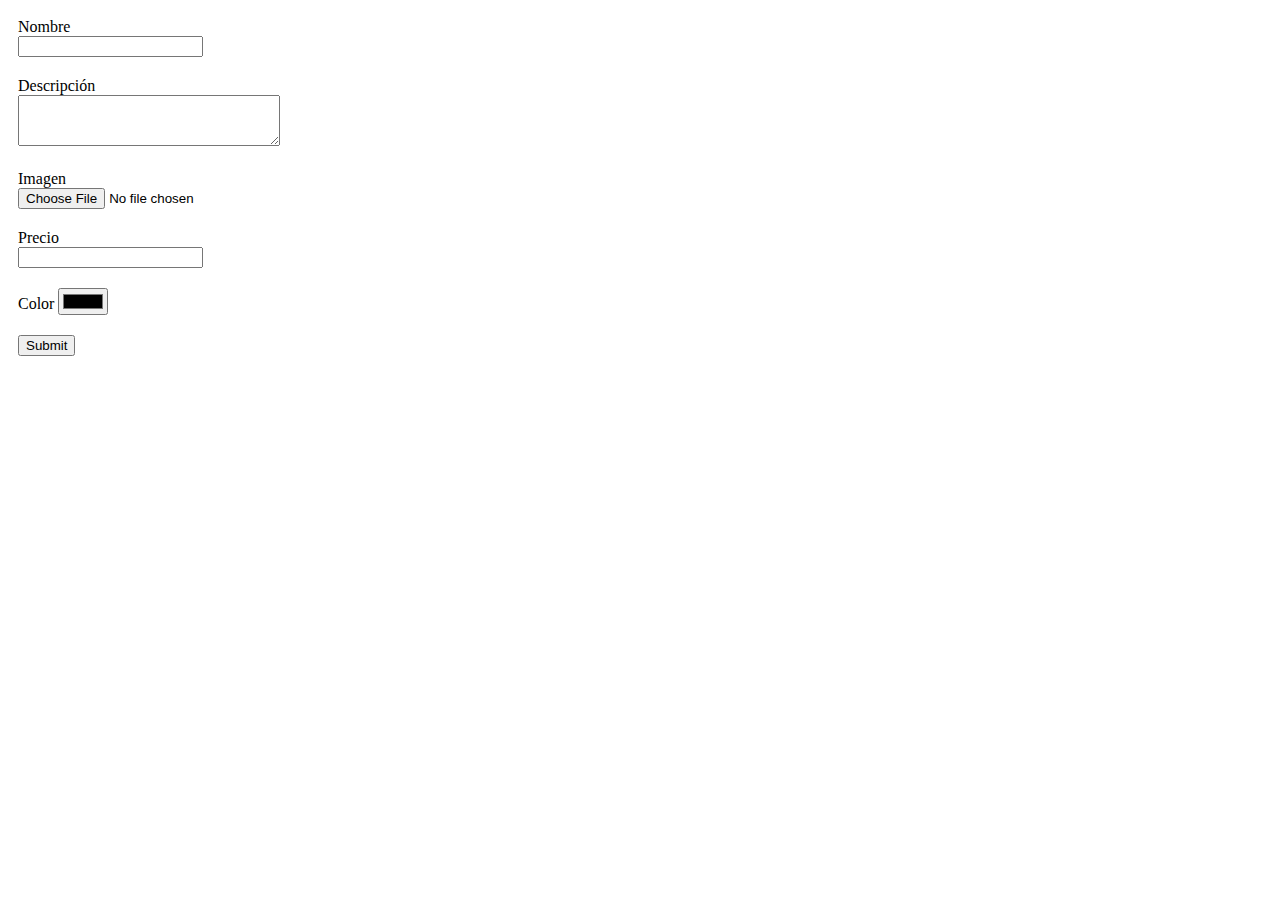
==== Ejercicios/Ejercicio_1/index.html @ 2deee2aa "first commit" ====
<!DOCTYPE html>
<html lang="en">
<head>
    <meta charset="UTF-8">
    <meta http-equiv="X-UA-Compatible" content="IE=edge">
    <meta name="viewport" content="width=device-width, initial-scale=1.0">
    <link rel="stylesheet" href="./style/style.css">
    <title>Document</title>
</head>
<body>
    <form action="" class="form" id="form">
        <div class="form_element">Nombre <input name="name" type="text" id="form_element_name"></div>
        <div class="form_element">Descripción <textarea name="description" id="form_element_description" cols="30" rows="3"></textarea></div>
        <div class="form_element">Imagen <input name="image" type="file" id="form_element_image"></div>
        <div class="form_element">Precio <input name="price" type="number" id="form_element_price"></div>
        <div class="form_element">Color <input name="color" type="color" id="form_element_color"></div>
        <div class="form_element"><input type="submit" id="form_element_submit"></div>
    </form>

    <div class="products_area">

    </div>

    <script src="index.js"></script>
</body>
</html>
---- Ejercicios/Ejercicio_1/style/style.css ----
.form {
  display: -webkit-box;
  display: -ms-flexbox;
  display: flex;
  -webkit-box-orient: vertical;
  -webkit-box-direction: normal;
      -ms-flex-direction: column;
          flex-direction: column;
  width: 15%;
}

.form_element {
  margin: 10px;
}
/*# sourceMappingURL=style.css.map */
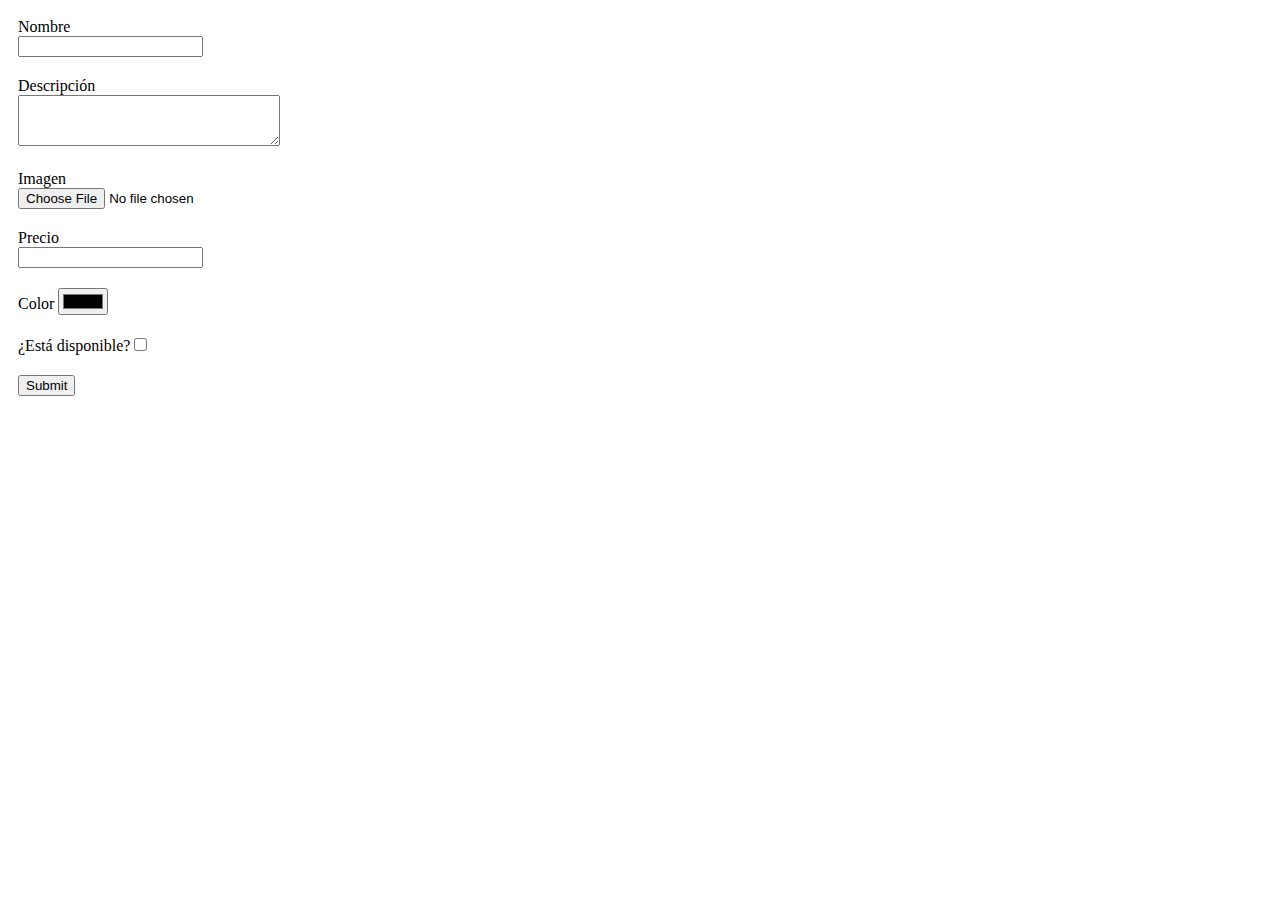
==== commit 47b8d26a: "managed to paint data on page, added stock attribute" ====
--- a/Ejercicios/Ejercicio_1/index.html
+++ b/Ejercicios/Ejercicio_1/index.html
@@ -14,11 +14,12 @@
         <div class="form_element">Imagen <input name="image" type="file" id="form_element_image"></div>
         <div class="form_element">Precio <input name="price" type="number" id="form_element_price"></div>
         <div class="form_element">Color <input name="color" type="color" id="form_element_color"></div>
+        <div class="form_element">¿Está disponible?<input name="stock" type="checkbox" id="form_element_stock"></div>
         <div class="form_element"><input type="submit" id="form_element_submit"></div>
     </form>
 
-    <div class="products_area">
-
+    <div id="products_area">
+        
     </div>
 
     <script src="index.js"></script>
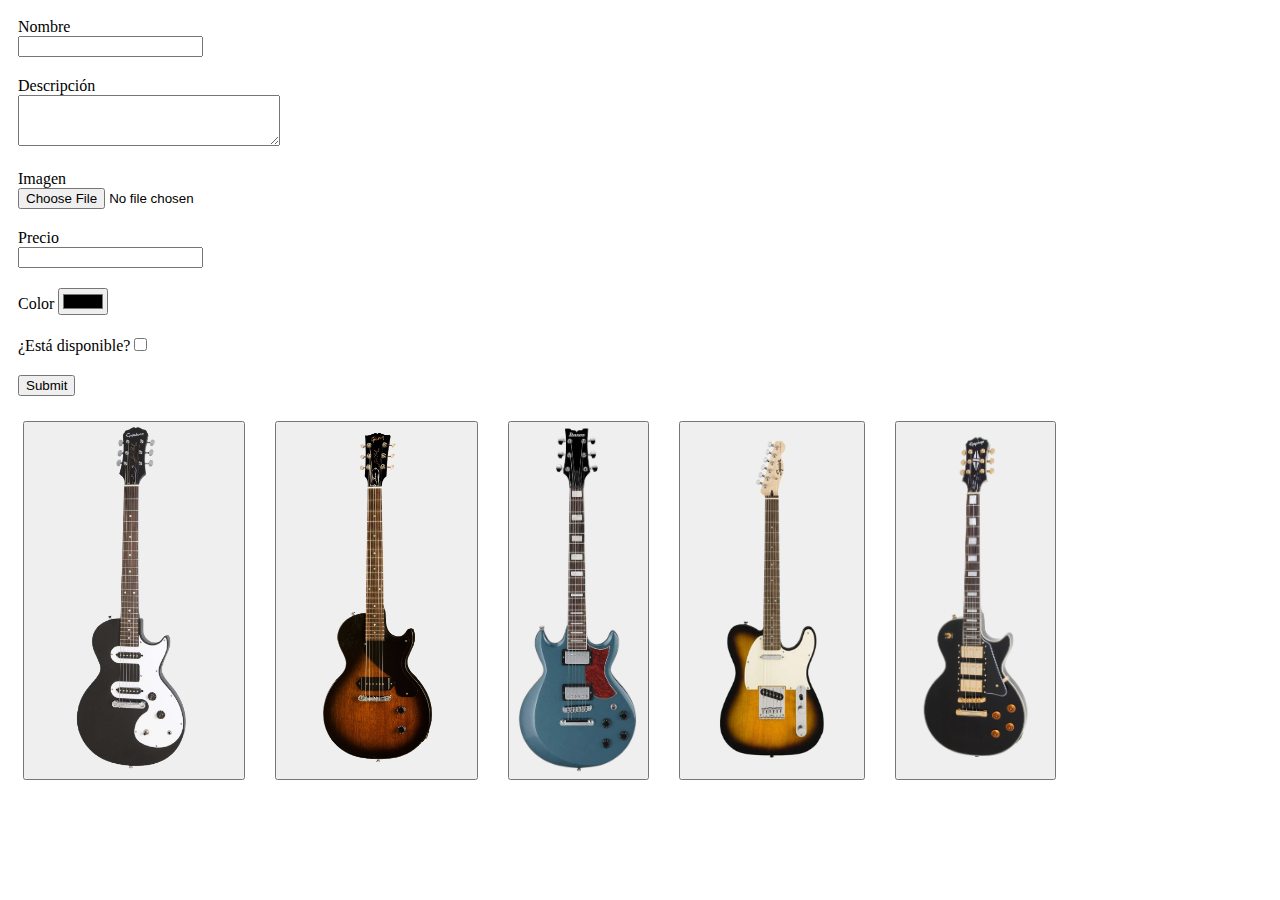
==== commit a20f7278: "commited changes" ====
--- a/Ejercicios/Ejercicio_1/index.html
+++ b/Ejercicios/Ejercicio_1/index.html
@@ -8,6 +8,7 @@
     <title>Document</title>
 </head>
 <body>
+    <div id="overlay_area" class="overlay_area"></div>
     <form action="" class="form" id="form">
         <div class="form_element">Nombre <input name="name" type="text" id="form_element_name"></div>
         <div class="form_element">Descripción <textarea name="description" id="form_element_description" cols="30" rows="3"></textarea></div>
@@ -22,6 +23,19 @@
         
     </div>
 
-    <script src="index.js"></script>
+    <div id="images_area">
+        <button id="images_area_guitar_1"><img src="./img/g1.png" alt="guitarra" class="guitar_image"></button>
+        <button id="images_area_guitar_2"><img src="./img/g2.png" alt="guitarra" class="guitar_image"></button>
+        <button id="images_area_guitar_3"><img src="./img/g3.png" alt="guitarra" class="guitar_image"></button>
+        <button id="images_area_guitar_4"><img src="./img/g4.png" alt="guitarra" class="guitar_image"></button>
+        <button id="images_area_guitar_5"><img src="./img/g5.png" alt="guitarra" class="guitar_image"></button>
+    </div>
+
+    <div id="showcase_area">
+        
+    </div>
+
+    <script src="./index.js"></script>
+    <script src="./images_control.js"></script>
 </body>
 </html>--- a/Ejercicios/Ejercicio_1/style/style.css
+++ b/Ejercicios/Ejercicio_1/style/style.css
@@ -12,4 +12,122 @@
 .form_element {
   margin: 10px;
 }
+
+.guitar_image {
+  height: 350px;
+  border-width: 2px;
+  border: black;
+}
+
+.guitar_image:hover {
+  cursor: pointer;
+}
+
+#images_area {
+  display: -webkit-box;
+  display: -ms-flexbox;
+  display: flex;
+  -webkit-box-orient: horizontal;
+  -webkit-box-direction: normal;
+      -ms-flex-direction: row;
+          flex-direction: row;
+}
+
+#images_area_guitar_1 {
+  margin: 15px;
+  -webkit-transition: -webkit-transform .2s;
+  transition: -webkit-transform .2s;
+  transition: transform .2s;
+  transition: transform .2s, -webkit-transform .2s;
+}
+
+#images_area_guitar_1:hover {
+  -webkit-transform: scale(1.2);
+          transform: scale(1.2);
+}
+
+#images_area_guitar_2 {
+  margin: 15px;
+  -webkit-transition: -webkit-transform .2s;
+  transition: -webkit-transform .2s;
+  transition: transform .2s;
+  transition: transform .2s, -webkit-transform .2s;
+}
+
+#images_area_guitar_2:hover {
+  -webkit-transform: scale(1.2);
+          transform: scale(1.2);
+}
+
+#images_area_guitar_3 {
+  margin: 15px;
+  -webkit-transition: -webkit-transform .2s;
+  transition: -webkit-transform .2s;
+  transition: transform .2s;
+  transition: transform .2s, -webkit-transform .2s;
+}
+
+#images_area_guitar_3:hover {
+  -webkit-transform: scale(1.2);
+          transform: scale(1.2);
+}
+
+#images_area_guitar_4 {
+  margin: 15px;
+  -webkit-transition: -webkit-transform .2s;
+  transition: -webkit-transform .2s;
+  transition: transform .2s;
+  transition: transform .2s, -webkit-transform .2s;
+}
+
+#images_area_guitar_4:hover {
+  -webkit-transform: scale(1.2);
+          transform: scale(1.2);
+}
+
+#images_area_guitar_5 {
+  margin: 15px;
+  -webkit-transition: -webkit-transform .2s;
+  transition: -webkit-transform .2s;
+  transition: transform .2s;
+  transition: transform .2s, -webkit-transform .2s;
+}
+
+#images_area_guitar_5:hover {
+  -webkit-transform: scale(1.2);
+          transform: scale(1.2);
+}
+
+.showcase_area {
+  width: 100%;
+  position: absolute;
+}
+
+.frontShowcase {
+  height: 100%;
+  /* width: 100%; */
+  -webkit-box-pack: center;
+  -ms-flex-pack: center;
+  justify-content: center;
+  width: 100%;
+  position: fixed;
+  left: 0;
+  top: 0;
+  background: #000000a3;
+  display: -webkit-box;
+  display: -ms-flexbox;
+  display: flex;
+  -webkit-box-align: center;
+      -ms-flex-align: center;
+          align-items: center;
+}
+
+.frontShowcase img {
+  margin-left: 25%;
+  margin-right: 25%;
+}
+
+.overlay_class_button {
+  top: 0;
+}
 /*# sourceMappingURL=style.css.map */